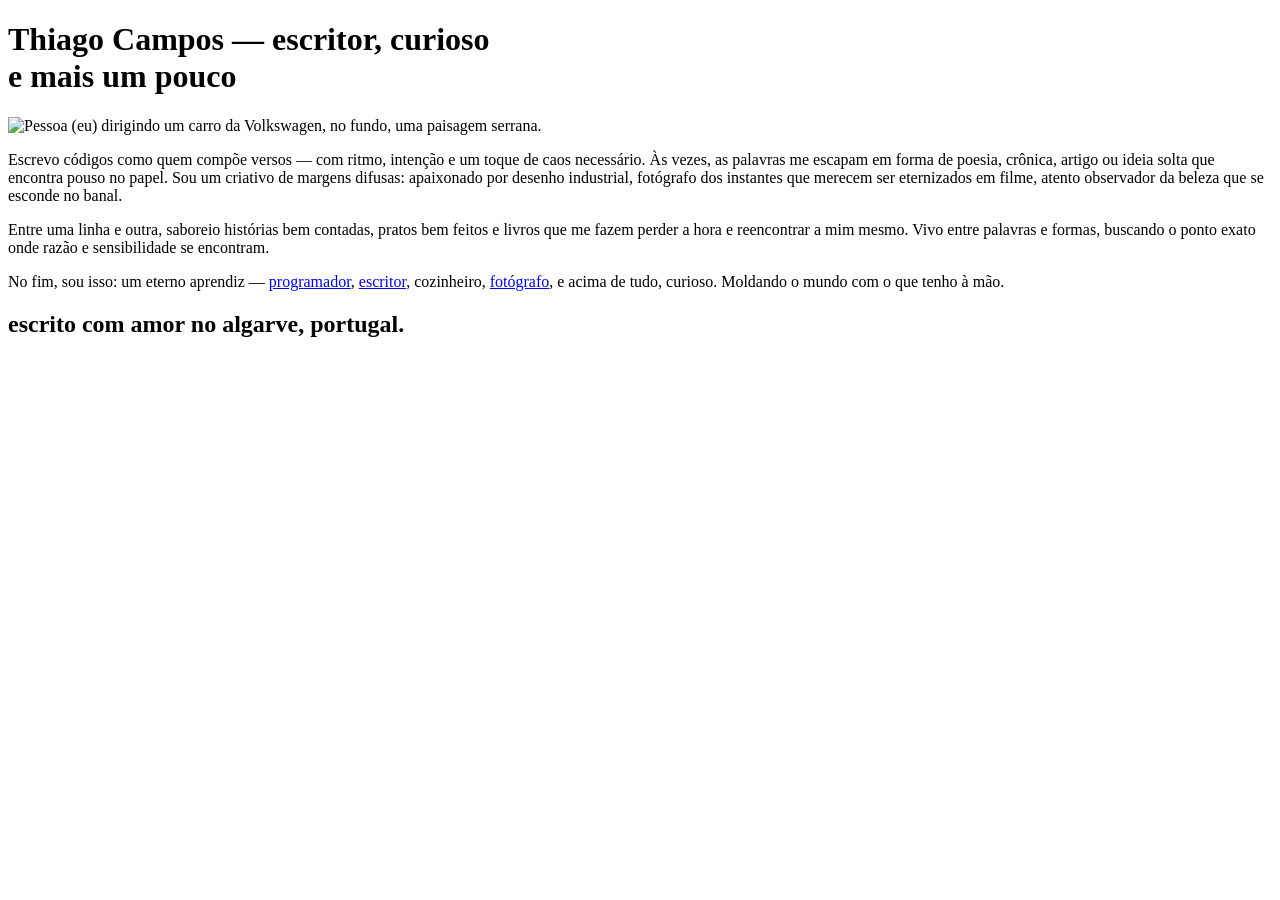
==== public/index.html @ 2d275116 "Set up personal website" ====
<!DOCTYPE html>
<html lang="pt-BR">
  <head>
    <meta charset="utf-8" />
    <meta name="viewport" content="width=device-width, initial-scale=1" />
    <title>true</title>
    <meta name="description" content="Escritor de códigos e poesias, eventualmente alguns artigos e crônicas. Amante do desenho industrial e fotógrafo de momentos importantes do meu cotidiano. Grande apreciador de boas comidas, livros e histórias." />
    <meta name="author" content="Thiago Campos" />
    <meta name="robots" content="index, follow" />

    <!-- Open Graph -->
    <meta property="og:title" content="Thiago Campos" />
    <meta property="og:description" content="Um eterno aprendiz — programador, escritor, cozinheiro, fotógrafo, e acima de tudo, curioso." />
    <meta property="og:image" content="https://thigcampos.com/images/marina.webp" />
    <meta property="og:url" content="https://thigcampos.com" />
    <meta property="og:type" content="website" />

    <!-- Favicon -->
    <link rel="icon" href="/favicon.ico" sizes="any" />

    <!-- Stylesheets -->
    <link rel="stylesheet" href="/foundations/typography.css" crossorigin="anonymous" />
    <link rel="stylesheet" href="/foundations/colors.css" crossorigin="anonymous" />
    <link rel="stylesheet" href="/foundations/layout.css" crossorigin="anonymous" />
    <link rel="stylesheet" href="/pages/index.css" crossorigin="anonymous" />
  </head>

  <body>
      
  <main>
      <header>
        <h1>
          Thiago Campos <span>— escritor, curioso <br> e mais um pouco</span>
        </h1>
      </header>
      <img
        src="/images/driver.webp" 
        alt="Pessoa (eu) dirigindo um carro da Volkswagen, no fundo, uma paisagem serrana." 
        width="896" 
        height="422"
        loading="lazy"
      />
      <article>
      <p>Escrevo códigos como quem compõe versos — com ritmo, intenção e um toque de caos necessário.
Às vezes, as palavras me escapam em forma de poesia, crônica, artigo ou ideia solta que encontra pouso no papel.
Sou um criativo de margens difusas: apaixonado por desenho industrial, fotógrafo dos instantes que merecem ser eternizados em filme, atento observador da beleza que se esconde no banal.</p>
<p>Entre uma linha e outra, saboreio histórias bem contadas, pratos bem feitos e livros que me fazem perder a hora e reencontrar a mim mesmo.
Vivo entre palavras e formas, buscando o ponto exato onde razão e sensibilidade se encontram.</p>
<p>No fim, sou isso: um eterno aprendiz — <a href="https://codeberg.org/thigcampos" target="_blank">programador</a>, <a rel="me" href="https://mastodon.social/@thgcmps" target="_blank">escritor</a>, cozinheiro, <a href="https://instagram.com/thigcampos" target="_blank">fotógrafo</a>, e acima de tudo, curioso.
Moldando o mundo com o que tenho à mão.</p>

      </article>

      <footer>
        <h2>
          <span>escrito com amor no</span> algarve, portugal.
        </h2>
      </footer>
    </main>

  </body>
</html>
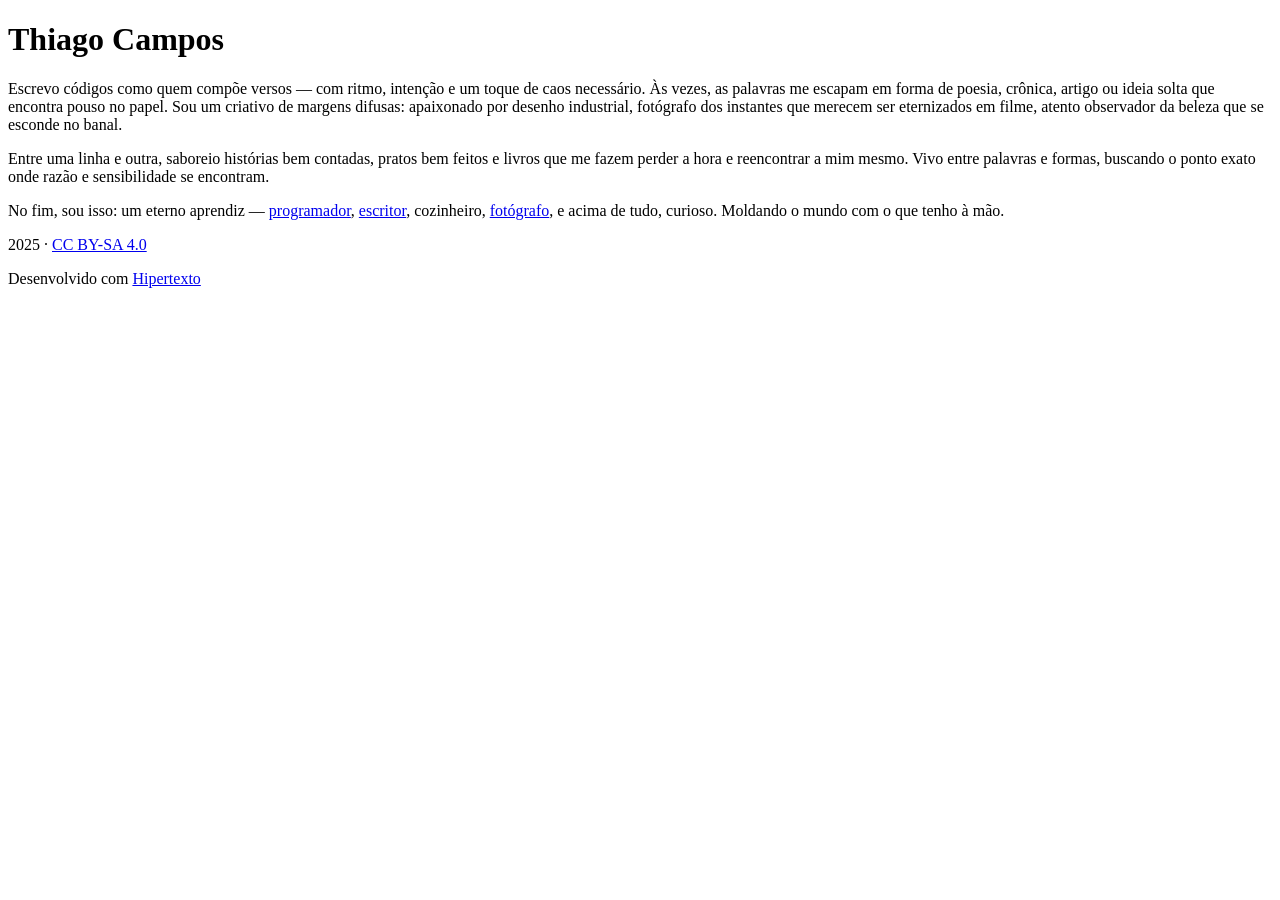
==== commit dcaef552: "Re-launch website with Hipertexto" ====
--- a/public/index.html
+++ b/public/index.html
@@ -3,7 +3,7 @@
   <head>
     <meta charset="utf-8" />
     <meta name="viewport" content="width=device-width, initial-scale=1" />
-    <title>true</title>
+    <title>Thiago Campos</title>
     <meta name="description" content="Escritor de códigos e poesias, eventualmente alguns artigos e crônicas. Amante do desenho industrial e fotógrafo de momentos importantes do meu cotidiano. Grande apreciador de boas comidas, livros e histórias." />
     <meta name="author" content="Thiago Campos" />
     <meta name="robots" content="index, follow" />
@@ -22,41 +22,33 @@
     <link rel="stylesheet" href="/foundations/typography.css" crossorigin="anonymous" />
     <link rel="stylesheet" href="/foundations/colors.css" crossorigin="anonymous" />
     <link rel="stylesheet" href="/foundations/layout.css" crossorigin="anonymous" />
-    <link rel="stylesheet" href="/pages/index.css" crossorigin="anonymous" />
+    
+  <link rel="stylesheet" href="/documents/index.css" crossorigin="anonymous" />
+
   </head>
 
   <body>
-      
-  <main>
+    
+    <main>
+        
       <header>
-        <h1>
-          Thiago Campos <span>— escritor, curioso <br> e mais um pouco</span>
-        </h1>
+        <h1>Thiago Campos</h1>
       </header>
-      <img
-        src="/images/driver.webp" 
-        alt="Pessoa (eu) dirigindo um carro da Volkswagen, no fundo, uma paisagem serrana." 
-        width="896" 
-        height="422"
-        loading="lazy"
-      />
       <article>
-      <p>Escrevo códigos como quem compõe versos — com ritmo, intenção e um toque de caos necessário.
-Às vezes, as palavras me escapam em forma de poesia, crônica, artigo ou ideia solta que encontra pouso no papel.
+      <p>Escrevo códigos como quem compõe versos — com ritmo, intenção e um toque de caos necessário. 
+Às vezes, as palavras me escapam em forma de poesia, crônica, artigo ou ideia solta que encontra pouso no papel. 
 Sou um criativo de margens difusas: apaixonado por desenho industrial, fotógrafo dos instantes que merecem ser eternizados em filme, atento observador da beleza que se esconde no banal.</p>
-<p>Entre uma linha e outra, saboreio histórias bem contadas, pratos bem feitos e livros que me fazem perder a hora e reencontrar a mim mesmo.
+<p>Entre uma linha e outra, saboreio histórias bem contadas, pratos bem feitos e livros que me fazem perder a hora e reencontrar a mim mesmo. 
 Vivo entre palavras e formas, buscando o ponto exato onde razão e sensibilidade se encontram.</p>
-<p>No fim, sou isso: um eterno aprendiz — <a href="https://codeberg.org/thigcampos" target="_blank">programador</a>, <a rel="me" href="https://mastodon.social/@thgcmps" target="_blank">escritor</a>, cozinheiro, <a href="https://instagram.com/thigcampos" target="_blank">fotógrafo</a>, e acima de tudo, curioso.
+<p>No fim, sou isso: um eterno aprendiz — <a href="https://codeberg.org/thigcampos" target="_blank">programador</a>, <a rel="me" href="https://mastodon.social/@thgcmps" target="_blank">escritor</a>, cozinheiro, <a href="https://instagram.com/thigcampos" target="_blank">fotógrafo</a>, e acima de tudo, curioso. 
 Moldando o mundo com o que tenho à mão.</p>
-
       </article>
 
       <footer>
-        <h2>
-          <span>escrito com amor no</span> algarve, portugal.
-        </h2>
+        <p>2025 · <a href="https://creativecommons.org/licenses/by-sa/4.0/">CC BY-SA 4.0</a></p>
+        <p>Desenvolvido com <a href="https://codeberg.org/hipermidia/hipertexto">Hipertexto</a></p>
       </footer>
     </main>
-
+    
   </body>
-</html>
+</html>
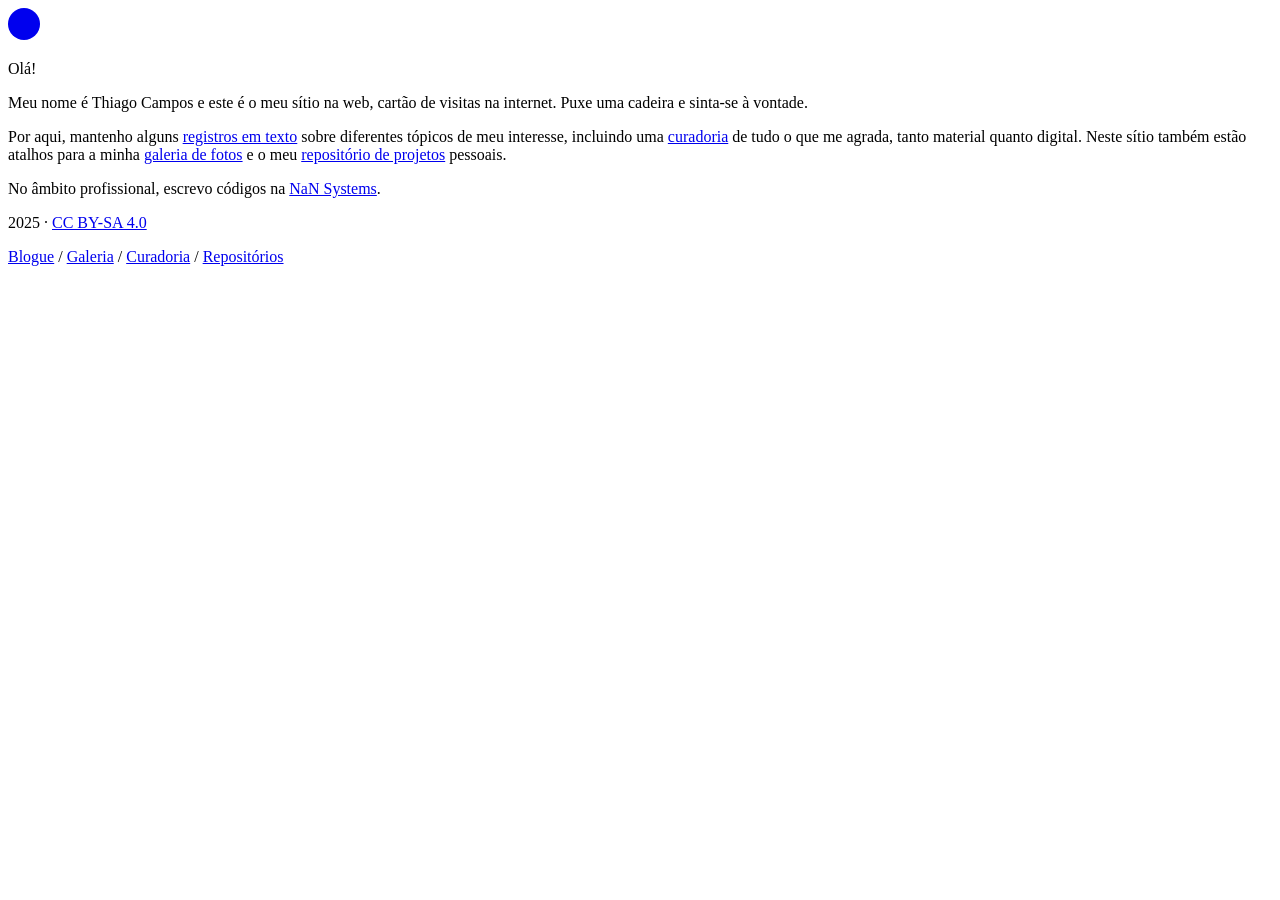
==== commit b00c4deb: "Dramatically reduce the amount of CSS used" ====
--- a/public/index.html
+++ b/public/index.html
@@ -2,6 +2,7 @@
 <html lang="pt-BR">
   <head>
     <meta charset="utf-8" />
+    <meta name="color-scheme" content="light dark">
     <meta name="viewport" content="width=device-width, initial-scale=1" />
     <title>Thiago Campos</title>
     <meta name="description" content="Escritor de códigos e poesias, eventualmente alguns artigos e crônicas. Amante do desenho industrial e fotógrafo de momentos importantes do meu cotidiano. Grande apreciador de boas comidas, livros e histórias." />
@@ -20,7 +21,6 @@
 
     <!-- Stylesheets -->
     <link rel="stylesheet" href="/foundations/typography.css" crossorigin="anonymous" />
-    <link rel="stylesheet" href="/foundations/colors.css" crossorigin="anonymous" />
     <link rel="stylesheet" href="/foundations/layout.css" crossorigin="anonymous" />
     
   <link rel="stylesheet" href="/documents/index.css" crossorigin="anonymous" />
@@ -29,26 +29,37 @@
 
   <body>
     
-    <main>
-        
+      
       <header>
-        <h1>Thiago Campos</h1>
+        <a href="/">
+          <svg viewBox="0 0 100 100" height="2rem" width="2rem" fill="currentColor" xmlns="http://www.w3.org/2000/svg">
+            <circle cx="50" cy="50" r="50" />
+          </svg>
+        </a>
       </header>
-      <article>
-      <p>Escrevo códigos como quem compõe versos — com ritmo, intenção e um toque de caos necessário. 
-Às vezes, as palavras me escapam em forma de poesia, crônica, artigo ou ideia solta que encontra pouso no papel. 
-Sou um criativo de margens difusas: apaixonado por desenho industrial, fotógrafo dos instantes que merecem ser eternizados em filme, atento observador da beleza que se esconde no banal.</p>
-<p>Entre uma linha e outra, saboreio histórias bem contadas, pratos bem feitos e livros que me fazem perder a hora e reencontrar a mim mesmo. 
-Vivo entre palavras e formas, buscando o ponto exato onde razão e sensibilidade se encontram.</p>
-<p>No fim, sou isso: um eterno aprendiz — <a href="https://codeberg.org/thigcampos" target="_blank">programador</a>, <a rel="me" href="https://mastodon.social/@thgcmps" target="_blank">escritor</a>, cozinheiro, <a href="https://instagram.com/thigcampos" target="_blank">fotógrafo</a>, e acima de tudo, curioso. 
-Moldando o mundo com o que tenho à mão.</p>
-      </article>
+      
+      <main>
+      
+  <article><p>Olá!</p>
+<p>Meu nome é Thiago Campos e este é o meu sítio na web, cartão de visitas na 
+internet. Puxe uma cadeira e sinta-se à vontade.</p>
+<p>Por aqui, mantenho alguns <a href="/blog">registros em texto</a> sobre diferentes tópicos
+de meu interesse, incluindo uma <a href="/curated">curadoria</a> de tudo o que me agrada,
+tanto material quanto digital. Neste sítio também estão atalhos para a minha 
+<a href="https://instagram.com/thigcampos.com">galeria de fotos</a> e o meu 
+<a href="https://github.com/thigcampos">repositório de projetos</a> pessoais.</p>
+<p>No âmbito profissional, escrevo códigos na <a href="https://nan.systems">NaN Systems</a>.</p></article>
 
+      </main>
       <footer>
         <p>2025 · <a href="https://creativecommons.org/licenses/by-sa/4.0/">CC BY-SA 4.0</a></p>
-        <p>Desenvolvido com <a href="https://codeberg.org/hipermidia/hipertexto">Hipertexto</a></p>
+        <p>
+          <a href="/blog">Blogue</a> / 
+          <a href="https://instagram.com/thigcampos" target="_blank">Galeria</a> / 
+          <a href="/curated">Curadoria</a> / 
+          <a href="https://github.com/thigcampos" target="_blank">Repositórios</a>
+        </p>
       </footer>
-    </main>
     
   </body>
 </html>
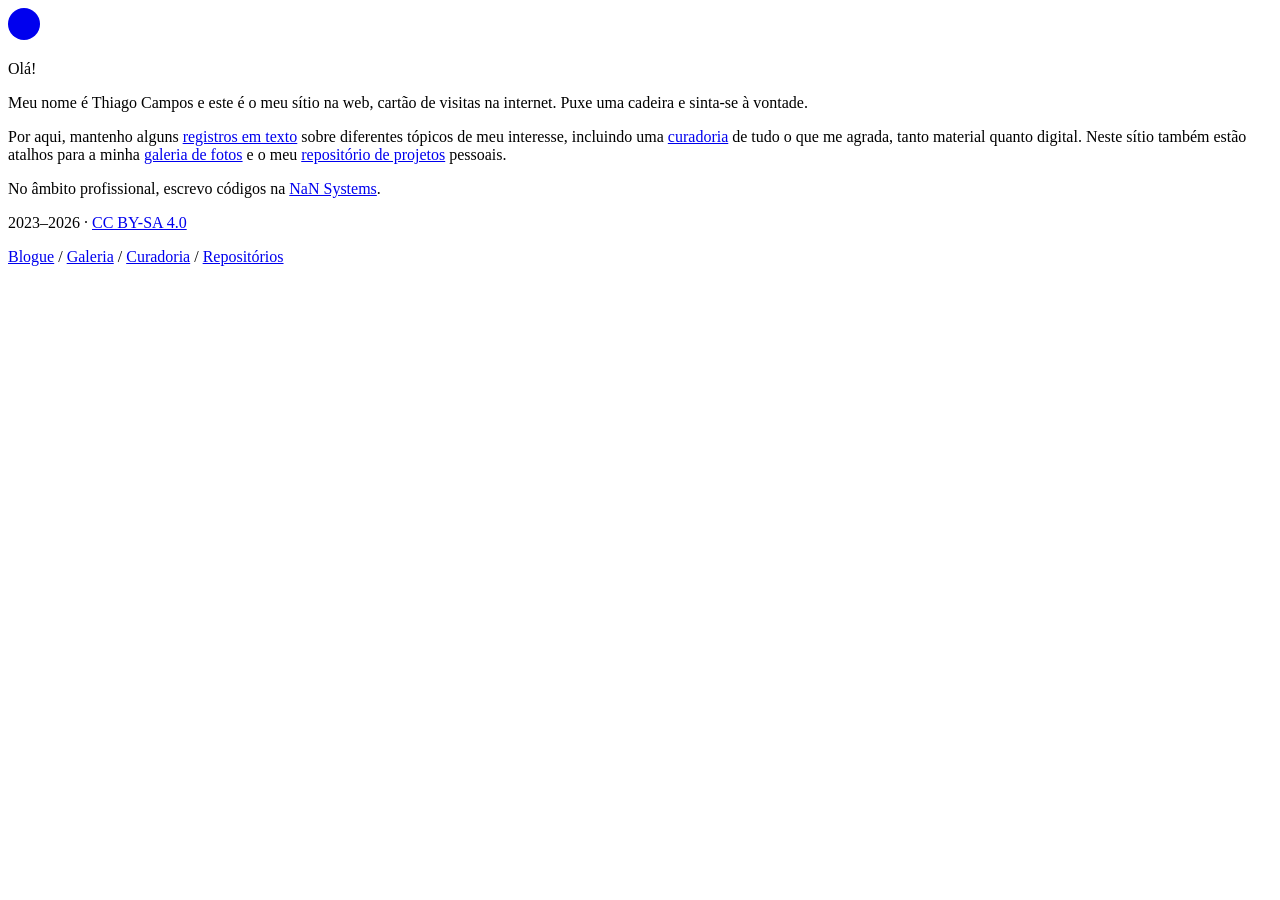
==== commit a0644549: "Update year mentions" ====
--- a/public/index.html
+++ b/public/index.html
@@ -1,45 +1,44 @@
 <!DOCTYPE html>
 <html lang="pt-BR">
-  <head>
-    <meta charset="utf-8" />
-    <meta name="color-scheme" content="light dark">
-    <meta name="viewport" content="width=device-width, initial-scale=1" />
-    <title>Thiago Campos</title>
-    <meta name="description" content="Escritor de códigos e poesias, eventualmente alguns artigos e crônicas. Amante do desenho industrial e fotógrafo de momentos importantes do meu cotidiano. Grande apreciador de boas comidas, livros e histórias." />
-    <meta name="author" content="Thiago Campos" />
-    <meta name="robots" content="index, follow" />
+<head>
+  <meta charset="utf-8">
+  <meta name="viewport" content="width=device-width, initial-scale=1">
+  <meta name="color-scheme" content="light dark">
 
-    <!-- Open Graph -->
-    <meta property="og:title" content="Thiago Campos" />
-    <meta property="og:description" content="Um eterno aprendiz — programador, escritor, cozinheiro, fotógrafo, e acima de tudo, curioso." />
-    <meta property="og:image" content="https://thigcampos.com/images/marina.webp" />
-    <meta property="og:url" content="https://thigcampos.com" />
-    <meta property="og:type" content="website" />
+  <title>Thiago Campos</title>
 
-    <!-- Favicon -->
-    <link rel="icon" href="/favicon.ico" sizes="any" />
+  <meta name="description" content="Escritor de códigos e poesias, eventualmente alguns artigos e crônicas. Amante do desenho industrial e fotógrafo de momentos importantes do meu cotidiano. Grande apreciador de boas comidas, livros e histórias.">
+  <meta name="author" content="Thiago Campos">
+  <meta name="robots" content="index, follow">
 
-    <!-- Stylesheets -->
-    <link rel="stylesheet" href="/foundations/typography.css" crossorigin="anonymous" />
-    <link rel="stylesheet" href="/foundations/layout.css" crossorigin="anonymous" />
+  <meta property="og:title" content="Thiago Campos">
+  <meta property="og:description" content="Um eterno aprendiz — programador, escritor, cozinheiro, fotógrafo, e acima de tudo, curioso.">
+  <meta property="og:image" content="https://thigcampos.com/images/marina.webp">
+  <meta property="og:url" content="https://thigcampos.com">
+  <meta property="og:type" content="website">
+
+  <link rel="icon" href="/favicon.ico" sizes="any">
+
+  <link rel="preload" href="/foundations/typography.css" as="style">
+  <link rel="preload" href="/foundations/layout.css" as="style">
+  <link rel="stylesheet" href="/foundations/typography.css">
+  <link rel="stylesheet" href="/foundations/layout.css">
+  
+  <link rel="preload" href="/documents/index.css" as="style">
+  <link rel="stylesheet" href="/documents/index.css">
+
+</head>
+<body>
+  
+  <header>
+    <a href="/" aria-label="Acesse a página inicial do sítio web">
+      <svg viewBox="0 0 100 100" height="2rem" width="2rem" fill="currentColor" xmlns="http://www.w3.org/2000/svg" aria-hidden="true">
+        <circle cx="50" cy="50" r="50"/>
+      </svg>
+    </a>
+  </header>
+  <main>
     
-  <link rel="stylesheet" href="/documents/index.css" crossorigin="anonymous" />
-
-  </head>
-
-  <body>
-    
-      
-      <header>
-        <a href="/">
-          <svg viewBox="0 0 100 100" height="2rem" width="2rem" fill="currentColor" xmlns="http://www.w3.org/2000/svg">
-            <circle cx="50" cy="50" r="50" />
-          </svg>
-        </a>
-      </header>
-      
-      <main>
-      
   <article><p>Olá!</p>
 <p>Meu nome é Thiago Campos e este é o meu sítio na web, cartão de visitas na 
 internet. Puxe uma cadeira e sinta-se à vontade.</p>
@@ -50,16 +49,16 @@
 <a href="https://github.com/thigcampos">repositório de projetos</a> pessoais.</p>
 <p>No âmbito profissional, escrevo códigos na <a href="https://nan.systems">NaN Systems</a>.</p></article>
 
-      </main>
-      <footer>
-        <p>2025 · <a href="https://creativecommons.org/licenses/by-sa/4.0/">CC BY-SA 4.0</a></p>
-        <p>
-          <a href="/blog">Blogue</a> / 
-          <a href="https://instagram.com/thigcampos" target="_blank">Galeria</a> / 
-          <a href="/curated">Curadoria</a> / 
-          <a href="https://github.com/thigcampos" target="_blank">Repositórios</a>
-        </p>
-      </footer>
-    
-  </body>
-</html>+  </main>
+  <footer>
+    <p>2023–2026 · <a href="https://creativecommons.org/licenses/by-sa/4.0/">CC BY-SA 4.0</a></p>
+    <p>
+      <a href="/blog">Blogue</a> /
+      <a href="https://instagram.com/thigcampos" target="_blank" rel="noopener">Galeria</a> /
+      <a href="/curated">Curadoria</a> /
+      <a href="https://github.com/thigcampos" target="_blank" rel="noopener">Repositórios</a>
+    </p>
+  </footer>
+  
+</body>
+</html>
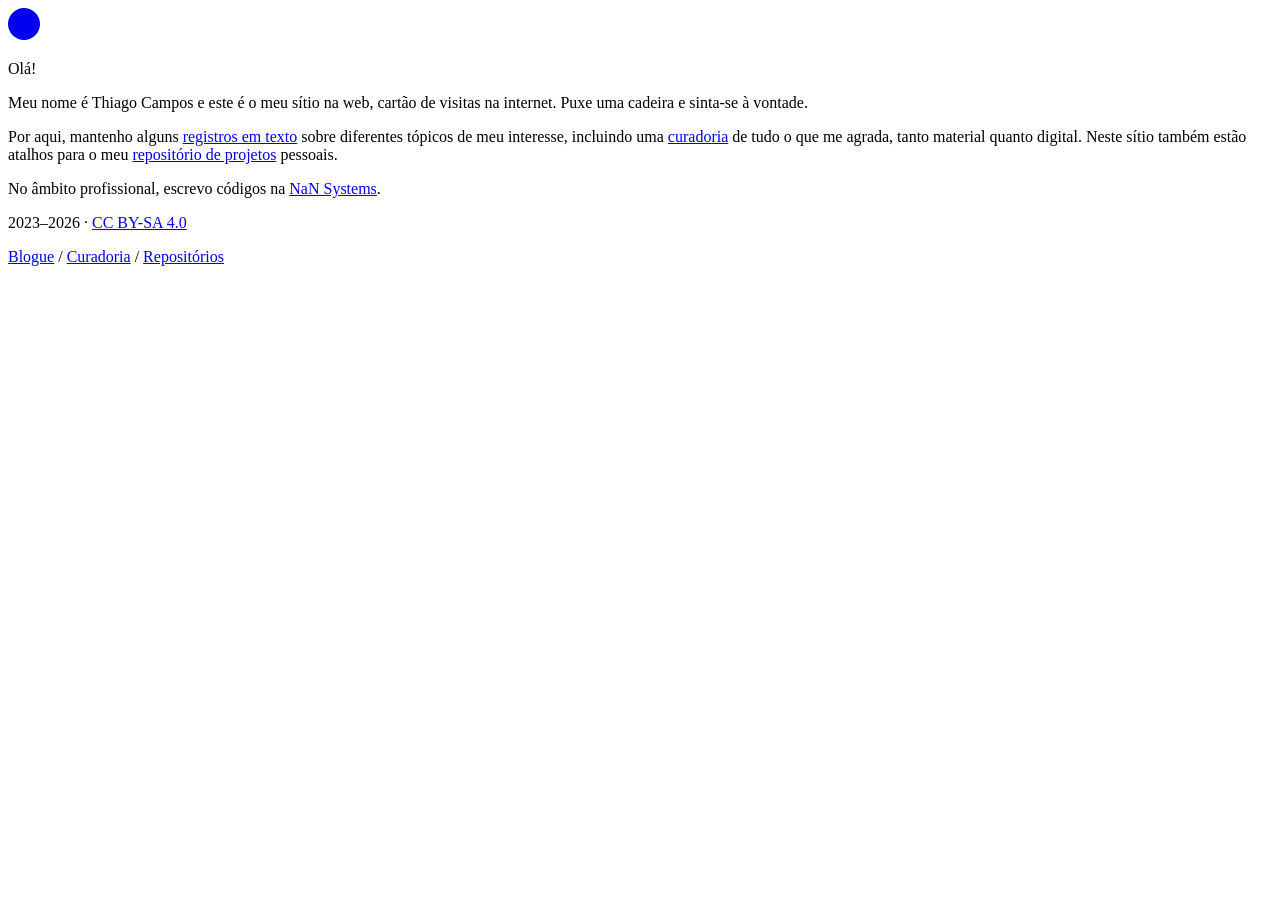
==== commit e89858cf: "Update public" ====
--- a/public/index.html
+++ b/public/index.html
@@ -5,9 +5,10 @@
   <meta name="viewport" content="width=device-width, initial-scale=1">
   <meta name="color-scheme" content="light dark">
 
+
   <title>Thiago Campos</title>
 
-  <meta name="description" content="Escritor de códigos e poesias, eventualmente alguns artigos e crônicas. Amante do desenho industrial e fotógrafo de momentos importantes do meu cotidiano. Grande apreciador de boas comidas, livros e histórias.">
+  <meta name="description" content="Escritor de códigos, eventualmente alguns artigos e crônicas. Amante do desenho industrial e fotógrafo de momentos importantes do meu cotidiano. Grande apreciador de boas comidas, livros e histórias.">
   <meta name="author" content="Thiago Campos">
   <meta name="robots" content="index, follow">
 
@@ -44,8 +45,7 @@
 internet. Puxe uma cadeira e sinta-se à vontade.</p>
 <p>Por aqui, mantenho alguns <a href="/blog">registros em texto</a> sobre diferentes tópicos
 de meu interesse, incluindo uma <a href="/curated">curadoria</a> de tudo o que me agrada,
-tanto material quanto digital. Neste sítio também estão atalhos para a minha 
-<a href="https://instagram.com/thigcampos.com">galeria de fotos</a> e o meu 
+tanto material quanto digital. Neste sítio também estão atalhos para o meu 
 <a href="https://github.com/thigcampos">repositório de projetos</a> pessoais.</p>
 <p>No âmbito profissional, escrevo códigos na <a href="https://nan.systems">NaN Systems</a>.</p></article>
 
@@ -54,7 +54,6 @@
     <p>2023–2026 · <a href="https://creativecommons.org/licenses/by-sa/4.0/">CC BY-SA 4.0</a></p>
     <p>
       <a href="/blog">Blogue</a> /
-      <a href="https://instagram.com/thigcampos" target="_blank" rel="noopener">Galeria</a> /
       <a href="/curated">Curadoria</a> /
       <a href="https://github.com/thigcampos" target="_blank" rel="noopener">Repositórios</a>
     </p>
